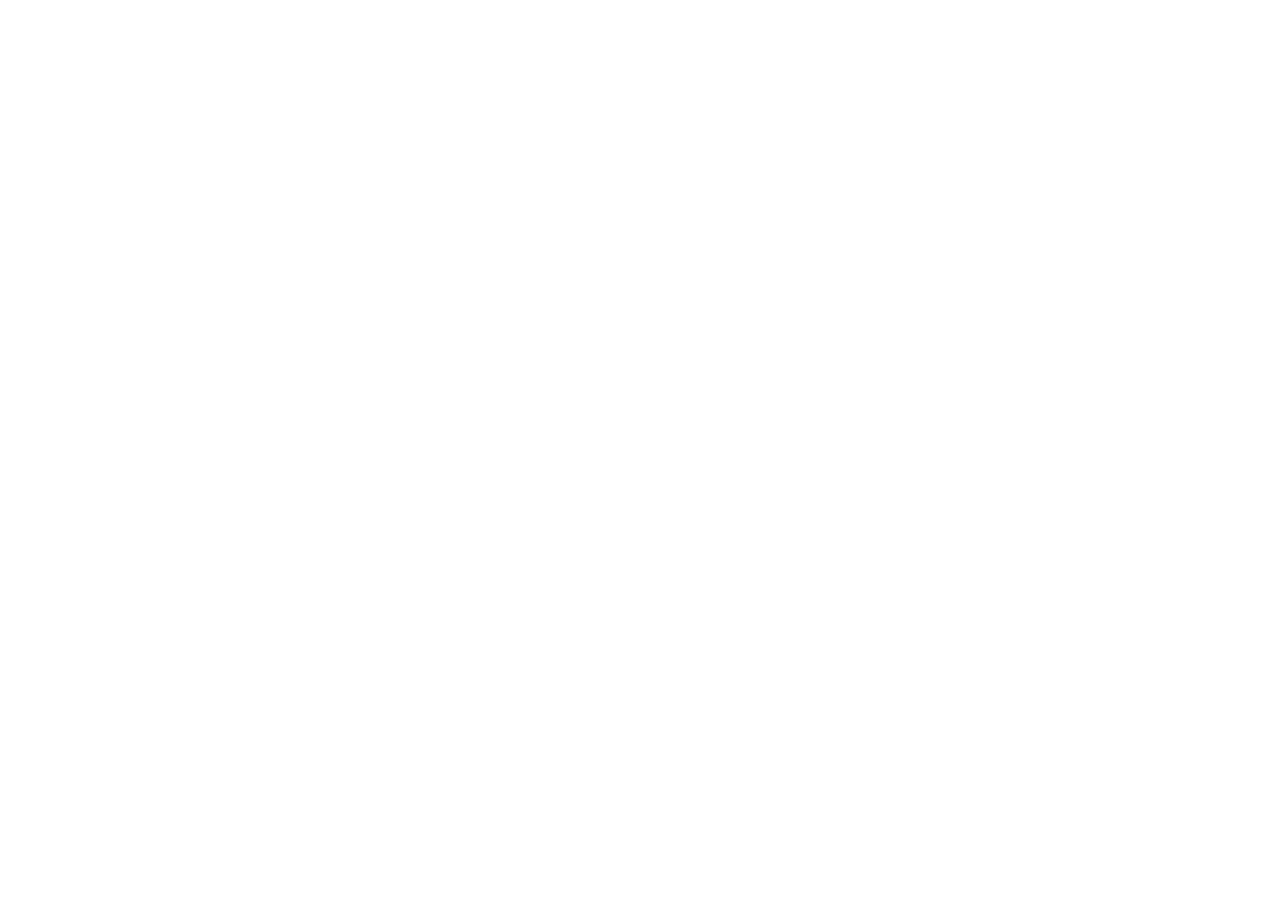
==== contactenos.html @ 03fbd47a "Base" ====
<!DOCTYPE html>
<html lang="en">
<head>
    <meta charset="UTF-8">
    <meta name="viewport" content="width=device-width, initial-scale=1.0">
    <link rel="stylesheet" href="contactenos.css">
    <title>Contactenos</title>
</head>
<body>
    
</body>
</html>
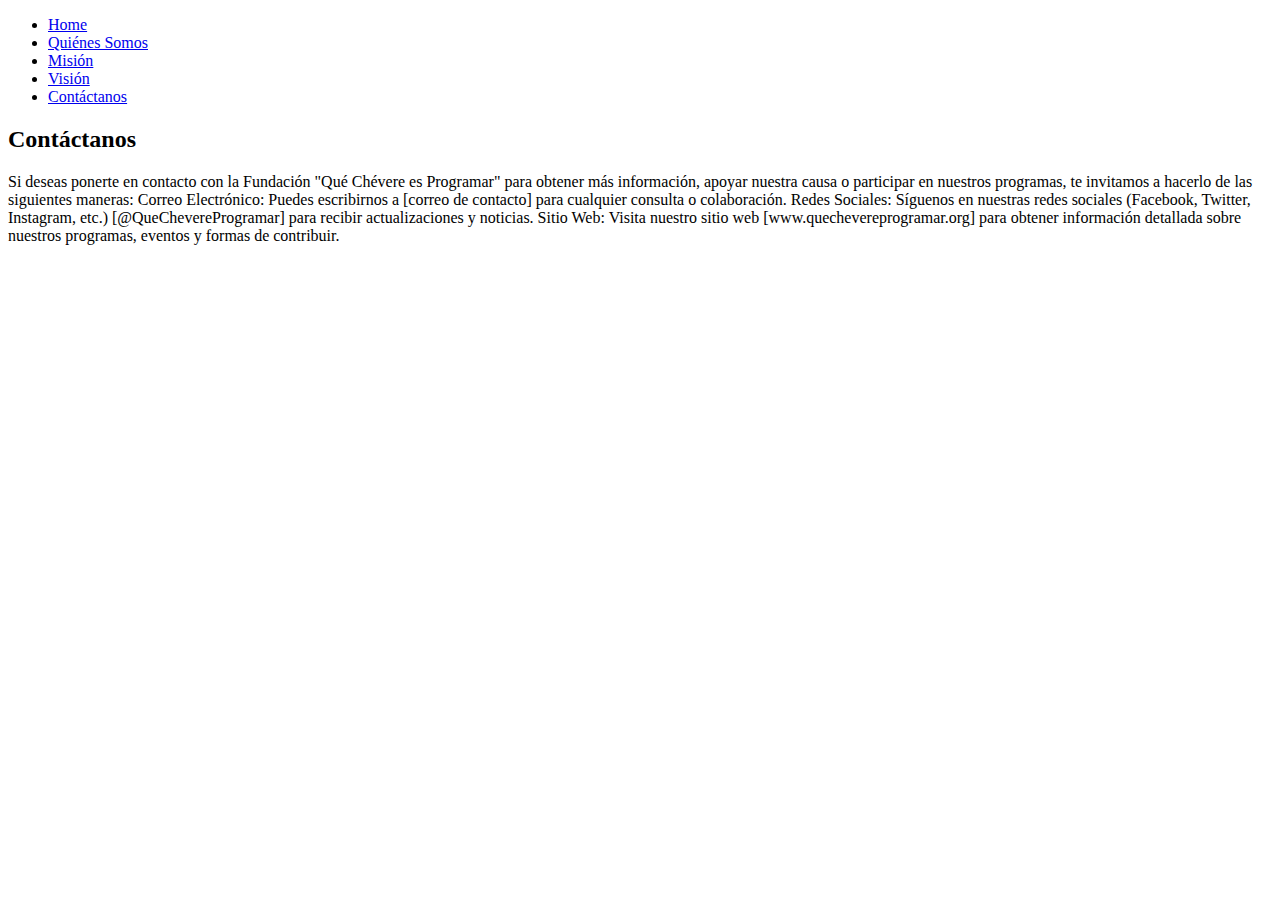
==== commit 4722e093: "Base" ====
--- a/contactenos.html
+++ b/contactenos.html
@@ -7,6 +7,28 @@
     <title>Contactenos</title>
 </head>
 <body>
-    
+    <header>
+        <nav>
+            <ul>
+                <li><a href="index.html">Home</a></li>
+                <li><a href="qsomos.html">Quiénes Somos</a></li>
+                <li><a href="mision.html">Misión</a></li>
+                <li><a href="vision.html">Visión</a></li>
+                <li><a href="contactenos.html">Contáctanos</a></li>
+            </ul>
+        </nav>
+    </header>
+
+    <section id="contactanos">
+        <h2>Contáctanos</h2>
+        <p>Si deseas ponerte en contacto con la Fundación
+            "Qué Chévere es Programar" para obtener más información,
+            apoyar nuestra causa o participar en nuestros programas,
+            te invitamos a hacerlo de las siguientes maneras:
+
+            Correo Electrónico: Puedes escribirnos a [correo de contacto] para cualquier consulta o colaboración.
+            Redes Sociales: Síguenos en nuestras redes sociales (Facebook, Twitter, Instagram, etc.) [@QueChevereProgramar] para recibir actualizaciones y noticias.
+            Sitio Web: Visita nuestro sitio web [www.quechevereprogramar.org] para obtener información detallada sobre nuestros programas, eventos y formas de contribuir.</p>
+    </section>
 </body>
 </html>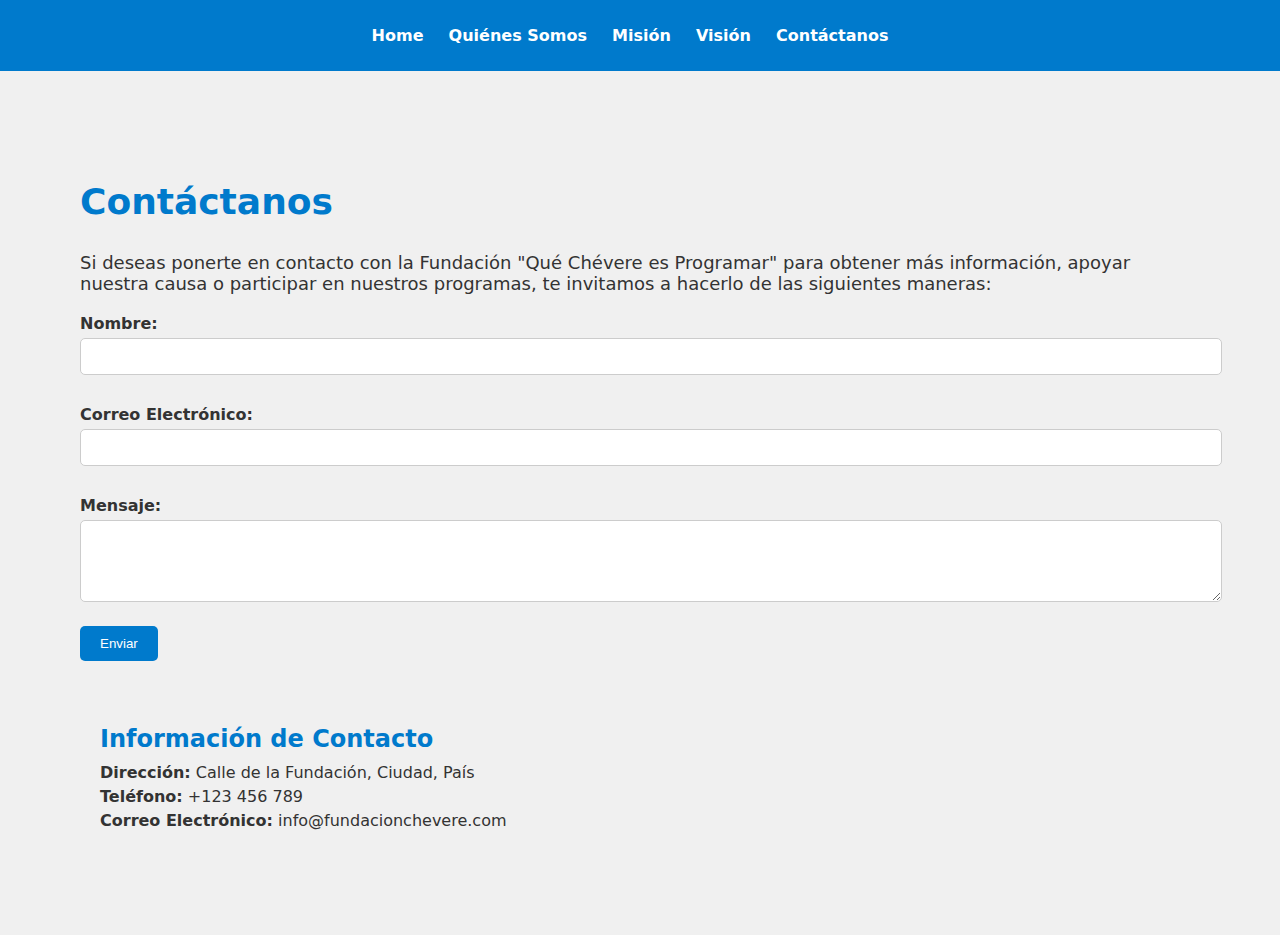
==== commit ffd40278: "Fullcontactenos" ====
--- a/contactenos.html
+++ b/contactenos.html
@@ -18,17 +18,31 @@
             </ul>
         </nav>
     </header>
+    <section id="contactanos">
+        <div class="contact">
+            <h2>Contáctanos</h2>
+            <p>Si deseas ponerte en contacto con la Fundación "Qué Chévere es Programar" para obtener más información, apoyar nuestra causa o participar en nuestros programas, te invitamos a hacerlo de las siguientes maneras:</p>
+            <div class="contact-form">
+                <form action="enviar.php" method="POST">
+                    <label for="nombre">Nombre:</label>
+                    <input type="text" id="nombre" name="nombre" required>
 
-    <section id="contactanos">
-        <h2>Contáctanos</h2>
-        <p>Si deseas ponerte en contacto con la Fundación
-            "Qué Chévere es Programar" para obtener más información,
-            apoyar nuestra causa o participar en nuestros programas,
-            te invitamos a hacerlo de las siguientes maneras:
+                    <label for="email">Correo Electrónico:</label>
+                    <input type="email" id="email" name="email" required>
 
-            Correo Electrónico: Puedes escribirnos a [correo de contacto] para cualquier consulta o colaboración.
-            Redes Sociales: Síguenos en nuestras redes sociales (Facebook, Twitter, Instagram, etc.) [@QueChevereProgramar] para recibir actualizaciones y noticias.
-            Sitio Web: Visita nuestro sitio web [www.quechevereprogramar.org] para obtener información detallada sobre nuestros programas, eventos y formas de contribuir.</p>
+                    <label for="mensaje">Mensaje:</label>
+                    <textarea id="mensaje" name="mensaje" rows="4" required></textarea>
+
+                    <button type="submit" class="btn btn-contact">Enviar</button>
+                </form>
+            </div>
+            <div class="contact-info">
+                <h3>Información de Contacto</h3>
+                <p><strong>Dirección:</strong> Calle de la Fundación, Ciudad, País</p>
+                <p><strong>Teléfono:</strong> +123 456 789</p>
+                <p><strong>Correo Electrónico:</strong> info@fundacionchevere.com</p>
+            </div>
+        </div>
     </section>
 </body>
 </html>--- a/contactenos.css
+++ b/contactenos.css
@@ -0,0 +1,115 @@
+body {
+    font-family: system-ui, -apple-system, BlinkMacSystemFont, 'Segoe UI', Roboto, Oxygen, Ubuntu, Cantarell, 'Open Sans', 'Helvetica Neue', sans-serif;
+    background-color: #f0f0f0;
+    color: #333;
+    margin: 0;
+    padding: 0;
+}
+
+header {
+    background-color: #007acc;
+    color: #fff;
+    padding: 10px 0;
+}
+
+nav ul {
+    list-style-type: none;
+    text-align: center;
+    padding: 0;
+}
+
+nav li {
+    display: inline;
+    margin-right: 20px;
+}
+
+nav a {
+    text-decoration: none;
+    color: #fff;
+    font-weight: bold;
+}
+
+section {
+    padding: 40px;
+}
+
+h1, h2 {
+    color: #007acc;
+}
+
+a {
+    color: #007acc;
+    text-decoration: none;
+}
+
+a:hover {
+    text-decoration: underline;
+}
+
+/* Estilos para la sección "Contáctanos" */
+.contact {
+    padding: 40px;
+}
+
+.contact h2 {
+    font-size: 36px;
+    color: #007acc;
+}
+
+.contact p {
+    font-size: 18px;
+    color: #333;
+    margin-top: 20px;
+}
+
+.contact-form {
+    margin-top: 20px;
+}
+
+.contact-form label {
+    display: block;
+    font-weight: bold;
+    margin-top: 10px;
+}
+
+.contact-form input,
+.contact-form textarea {
+    width: 100%;
+    padding: 10px;
+    margin-top: 5px;
+    margin-bottom: 20px;
+    border: 1px solid #ccc;
+    border-radius: 5px;
+}
+
+.contact-form button {
+    background-color: #007acc;
+    color: #fff;
+    border: none;
+    padding: 10px 20px;
+    border-radius: 5px;
+    cursor: pointer;
+}
+
+.contact-form button:hover {
+    background-color: #00568b;
+}
+
+.contact-info {
+    background-color: #f0f0f0;
+    padding: 20px;
+    margin-top: 20px;
+}
+
+.contact-info h3 {
+    font-size: 24px;
+    color: #007acc;
+    margin-bottom: 10px;
+}
+
+.contact-info p {
+    font-size: 16px;
+    color: #333;
+    margin-top: 5px;
+    margin-bottom: 5px;
+}
